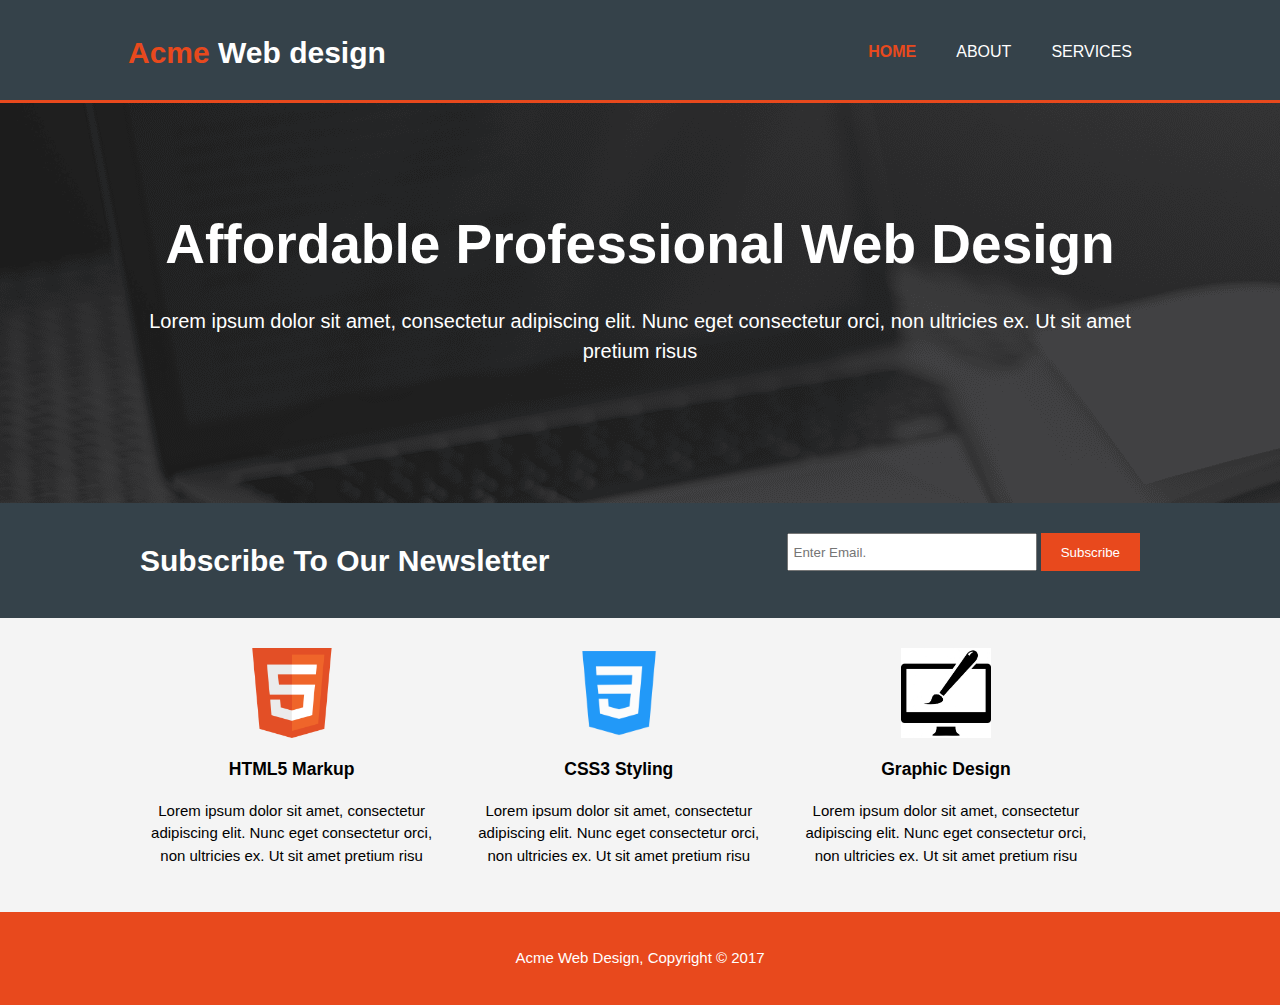
==== index.html @ 79fe3de1 "first commit" ====
<html>
<head>
	<meta charset="utf-8">
	<meta name="viewport" content="width=device-width,initial-scale=1">
	<title>Acme Web Design | Welcome</title>
    <link rel="stylesheet" type="text/css" href="./css/stylecss.css">
</head>
<body>
	<header>
		<div class="container">
			<div id="brand">
				<h1><span class="highlet">Acme</span> Web design</h1>
			</div>
			<nav>
				<ul>
					<li class="current"><a href="index.html">Home</a></li>
					<li><a href="about.html">About</a></li>
					<li><a href="services.html">Services</a></li>
				</ul>
			</nav>
		</div>
	</header>

	<section id="showcase">
		<div class="container">
			<h1>Affordable Professional Web Design</h1>
			<p>Lorem ipsum dolor sit amet, consectetur adipiscing elit. Nunc eget consectetur orci, non ultricies ex. Ut sit amet pretium risus</p>
		</div>
	</section>
	<section>
		<section id="newsletter">
		<div class="container">
			<h1>Subscribe To Our Newsletter</h1>
			<form>
				<input type="email" placeholder="Enter Email.">
				<button type="submit" class="button1">Subscribe</button>
			</form>
		</div>
	</section>
	<section id="boxes">
		<div class="container">
			<div class="box">
				<img src="./img/html.png">
				<h3>HTML5 Markup</h3>
				<p>Lorem ipsum dolor sit amet, consectetur adipiscing elit. Nunc eget consectetur orci, non ultricies ex. Ut sit amet pretium risu</p>
			</div>
			<div class="box">
				<img src="./img/css.png">
				<h3>CSS3 Styling</h3>
				<p>Lorem ipsum dolor sit amet, consectetur adipiscing elit. Nunc eget consectetur orci, non ultricies ex. Ut sit amet pretium risu</p>
			</div>
			<div class="box">
				<img src="./img/graphic.jpg">
				<h3>Graphic Design</h3>
				<p>Lorem ipsum dolor sit amet, consectetur adipiscing elit. Nunc eget consectetur orci, non ultricies ex. Ut sit amet pretium risu</p>
			</div>
		</div>
	</section>
	<footer>
		<p>Acme Web Design, Copyright &copy; 2017</p>
	</footer>



</body>


</html>
---- css/stylecss.css ----
body{
	font:15px/1.5 Arial, Helvetica,sans-serif;
	padding:0;
	margin:0;
	background-color:#f4f4f4;
}
/*Global*/
.container{
	width:80%;
	margin:auto;
	overflow:hidden;
}
ul{
	margin:0;
	padding:0;
}
.button1{
	height: 38px;
	background: #e8491d;
	border:0;
	padding-left: 20px;
	padding-right: 20px;
	color:#ffffff;
}
.dark{
	padding:15px;
	background: #35424a;
	color: #ffffff;
	margin-top: 10px;
	margin-bottom: 10px;
}
/*header*/
header{
	background: #35424a;
	color:#ffffff;
	padding-top:30px;
	min-height:70px;
	border-bottom: #e8491d 3px solid;

}
header a{
	color:#ffffff;
	text-decoration: none;
	text-transform: uppercase;
	font-size:16px;
}
 header li{
 	float:left;
 	display: inline;
 	padding: 0 20px 0 20px;
 }

 header #brand{
 	float:left;
 }
 header #brand h1{
 	margin:0;
 }
 header nav{
 	float:right;
 	margin-top: 10px;
 }
 header .highlet, header .current a{
 	color:#e8491d;
 	font-weight: bold;

 }
 header a:hover{
 	color:#cccccc;
 	font-weight: bold;
 }

 /*showcase*/
 #showcase{
 	min-height:400px;
 	background: url('../img/background.png') no-repeat 0 -250px ;
 	text-align: center;
 	color:#ffffff;


 }
 #showcase h1{
 	margin-top: 100px;
 	font-size: 55px;
 	margin-bottom: 10px;
 }
 #showcase p{
 	font-size:20px;
 }
 #newsletter{
 	padding: 15px;
 	color: #ffffff;
 	background:#35424a;
 }
 #newsletter h1{
 	float:left;
 }
 #newsletter form{
 	float:right;
 	margin-top: 15px;
 }
 #newsletter input[type="email"]{
 	padding: 5px;
 	height:38px;
 	width:250px;
 }
 #boxes{
 	margin-top: 20px;
 }
 #boxes .box{
 	float: left;
 	text-align: center;
 	width: 30%;
 	padding:10px;
 }
 #boxes .box img{
 	width: 90px;
 	height: 90px;

 }
 aside#sidebar{
 	float: right;;
 	width: 30%;
 	margin-top: 10px;
 }
 aside#sidebar .quote input, aside#sidebar .quote textarea{
 	width: 90%;
 	padding:5px;
 }
 /*main-col*/
 article#main-col{
 	float: left;
 	width: 65%;
 }
 /*services*/
 ul#services li{
 	list-style: none;
 	padding: 20px;
 	border:#cccccc solid 1px;
 	margin-bottom: 5px;
 	background: #e6e6e6;
 }
 /*footer*/
 footer{
 	padding:20px;
 	margin-top: 20px;
 	color: #ffffff;
 	background-color: #e8491d;
 	text-align: center;
 }
 .pg-title{
 	font-size: 20px;
 }
 /*media queries*/
 @media(max-width: 768px){
 	header #brand,
 	header nav,
 	header nav li,
 	#newsletter h1,
 	#newsletter form,
 	#boxes .box,
 	article#main-col,
 	aside#sidebar{
 		float:none;
 		text-align: center;
 		width: 100%;
 	}
 	header{
 		padding-bottom: 20px;
 	}
 	#showcase h1{
 		margin-top: 40px;
 	}
 	#newsletter button,.quote button{
 		display: block;
 		width: 100%;
 	}
 	#newsletter form input[type="email"],.quote input,.quote textarea{
 		width: 100%;
 		margin-bottom: 5px;
 	}
 }
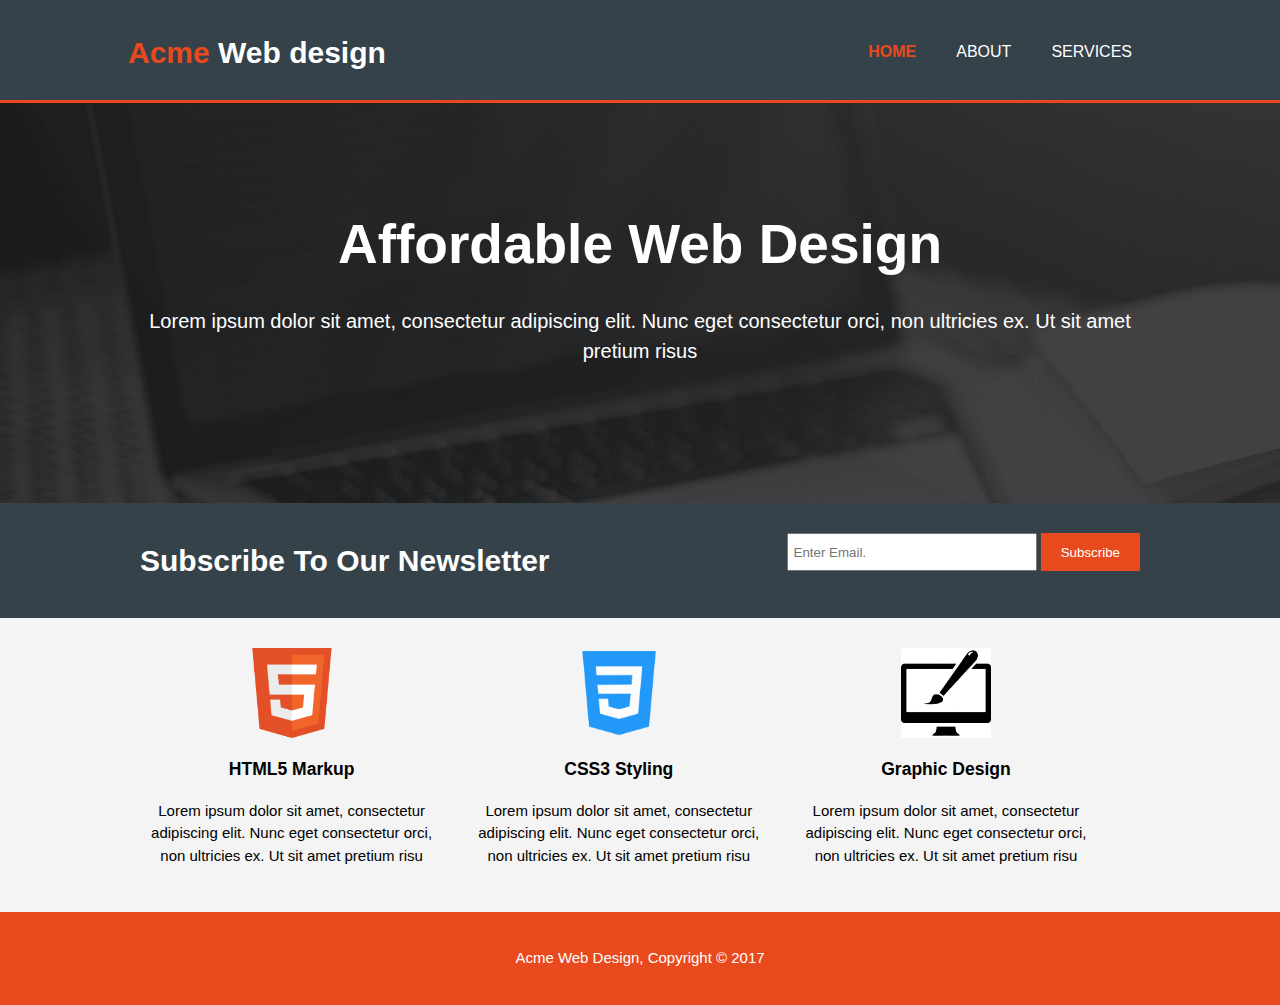
==== commit 89a04e77: "first commit" ====
--- a/index.html
+++ b/index.html
@@ -23,7 +23,7 @@
 
 	<section id="showcase">
 		<div class="container">
-			<h1>Affordable Professional Web Design</h1>
+			<h1>Affordable Web Design</h1>
 			<p>Lorem ipsum dolor sit amet, consectetur adipiscing elit. Nunc eget consectetur orci, non ultricies ex. Ut sit amet pretium risus</p>
 		</div>
 	</section>
--- a/css/stylecss.css
+++ b/css/stylecss.css
@@ -179,4 +179,4 @@
  		width: 100%;
  		margin-bottom: 5px;
  	}
- }+ }
